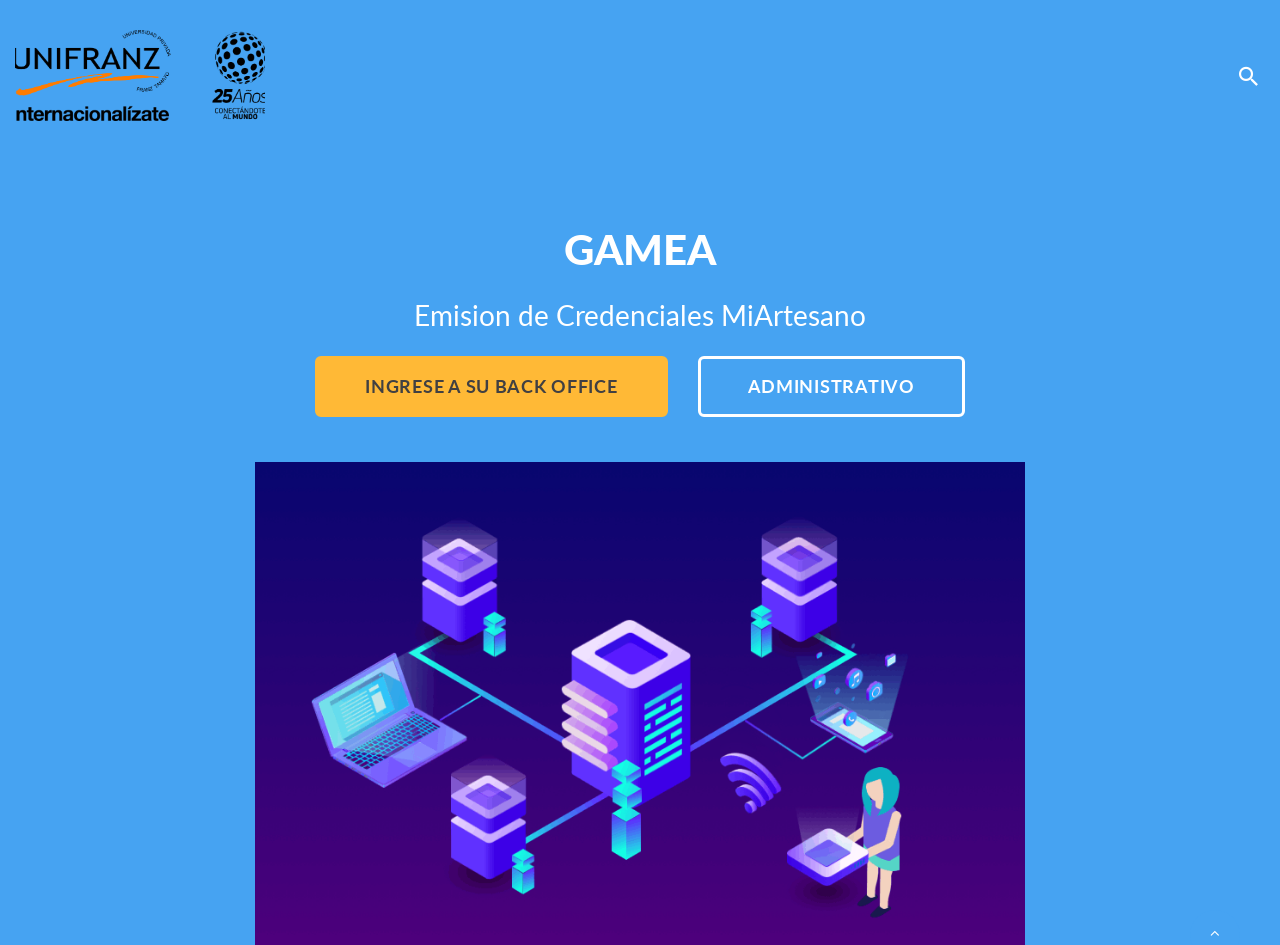
==== index.html @ 470e0d50 "first commit" ====
<!DOCTYPE html>
<html class="wide wow-animation" lang="en">
  <head>
    <!-- Site Title-->
    <title>Home</title>
    <meta name="format-detection" content="telephone=no">
    <meta name="viewport" content="width=device-width, height=device-height, initial-scale=1.0, maximum-scale=1.0, user-scalable=0">
    <meta http-equiv="X-UA-Compatible" content="IE=edge">
    <meta charset="utf-8">
     <!--<link rel="icon" href="images/favicon.ico" type="image/x-icon">-->
    <!-- Stylesheets-->
    <link rel="stylesheet" type="text/css" href="//fonts.googleapis.com/css?family=Lato:400,400i,700,900">
    <link rel="stylesheet" href="css/bootstrap.css">
    <link rel="stylesheet" href="css/style.css">
		<!--[if lt IE 10]>
    <div style="background: #212121; padding: 10px 0; box-shadow: 3px 3px 5px 0 rgba(0,0,0,.3); clear: both; text-align:center; position: relative; z-index:1;"><a href="http://windows.microsoft.com/en-US/internet-explorer/"><img src="images/ie8-panel/warning_bar_0000_us.jpg" border="0" height="42" width="820" alt="You are using an outdated browser. For a faster, safer browsing experience, upgrade for free today."></a></div>
    <script src="js/html5shiv.min.js"></script>
		<![endif]-->
  </head>
  <body>
    <!-- Page-->
    <div class="text-left page">
      <!-- Page preloader-->
      <div class="page-loader">
        <div>
          <div class="page-loader-body">
            <div class="icon-gradient-block">
              <div class="icon-gradient-item"><span class="icon mdi mdi-trending-up"></span></div>
            </div>
          </div>
        </div>
      </div>
      <!-- Page Header-->
      <header class="page-header">
        <!-- RD Navbar-->
        <div class="rd-navbar-wrap">
          <nav class="rd-navbar rd-navbar-default" data-layout="rd-navbar-fixed" data-sm-layout="rd-navbar-fixed" data-md-layout="rd-navbar-static" data-md-device-layout="rd-navbar-fixed" data-lg-layout="rd-navbar-static" data-lg-device-layout="rd-navbar-static" data-md-stick-up-offset="80px" data-lg-stick-up-offset="46px" data-stick-up="true" data-sm-stick-up="true" data-md-stick-up="true" data-lg-stick-up="true">
            <div class="rd-navbar-inner">
              <!-- RD Navbar Panel-->
              <div class="rd-navbar-panel">
                <!-- RD Navbar Toggle-->
                <button class="rd-navbar-toggle" data-rd-navbar-toggle=".rd-navbar-nav-wrap"><span></span></button>
                <!-- RD Navbar Brand-->
                <div class="rd-navbar-brand"><a class="brand-name" href="index.html"><img src="images/brand.png" width="250" height="44" alt=""></a></div>
              </div>
              <div class="rd-navbar-aside-right">
                <div class="rd-navbar-nav-wrap">
                  <!-- RD Navbar Nav-->
                  <!--<ul class="rd-navbar-nav">
                    <li class="active"><a href="index.html">Home</a></li>
                    <li><a href="about.html">Sobre Nosotros</a>-->
                      <!-- RD Navbar Dropdown-->
                      
                    <!--</li>
                    <li><a href="services.html">Servicios</a>-->
                      <!-- RD Navbar Dropdown-->
                     
                    </li>
                    
                    
                  </ul>
                </div>
                <!--RD Navbar Search-->
                <div class="rd-navbar-search"><a class="rd-navbar-search-toggle" data-rd-navbar-toggle=".rd-navbar-search" href="#"><span></span></a>
                  <form class="rd-search" action="search-results.html" data-search-live="rd-search-results-live" method="GET">
                    <div class="form-wrap">
                      <label class="form-label form-label" for="rd-navbar-search-form-input">Search...</label>
                      <input class="rd-navbar-search-form-input form-input" id="rd-navbar-search-form-input" type="text" name="s" autocomplete="off">
                      <div class="rd-search-results-live" id="rd-search-results-live"></div>
                    </div>
                    <button class="rd-search-form-submit fa-search"></button>
                  </form>
                </div>
              </div>
            </div>
          </nav>
        </div>
      </header>
      <!-- We Can Improve-->
      <section class="section section-md section-bottom bg-primary text-center">
        <div class="shell shell-wide">
          <div class="range range-lg-justify range-15">
            <div class="cell-xs-2 list-vertical-wrap">
             
            </div>
            <div class="cell-xs-8">
              <h1>GAMEA</h1>
              <h3 class="text-regular">Emision de Credenciales MiArtesano</h3>
              <div class="button-group"><a class="button button-secondary" href="ingre.php">Ingrese a su back office</a><a class="button button-primary-outline" href="admin/index.php">Administrativo</a></div><img src="images/BlockchAIN-1-4.gif" alt="" width="1234" height="378"/>
            </div>
            <div class="cell-xs-2 veil reveal-xs-flex list-vertical-wrap list-vertical-wrap-right">
             
            </div>
          </div>
        </div>
      </section>
     
    <!-- Javascript-->
    <script src="js/core.min.js"></script>
    <script src="js/script.js"></script>
  </body>
</html>
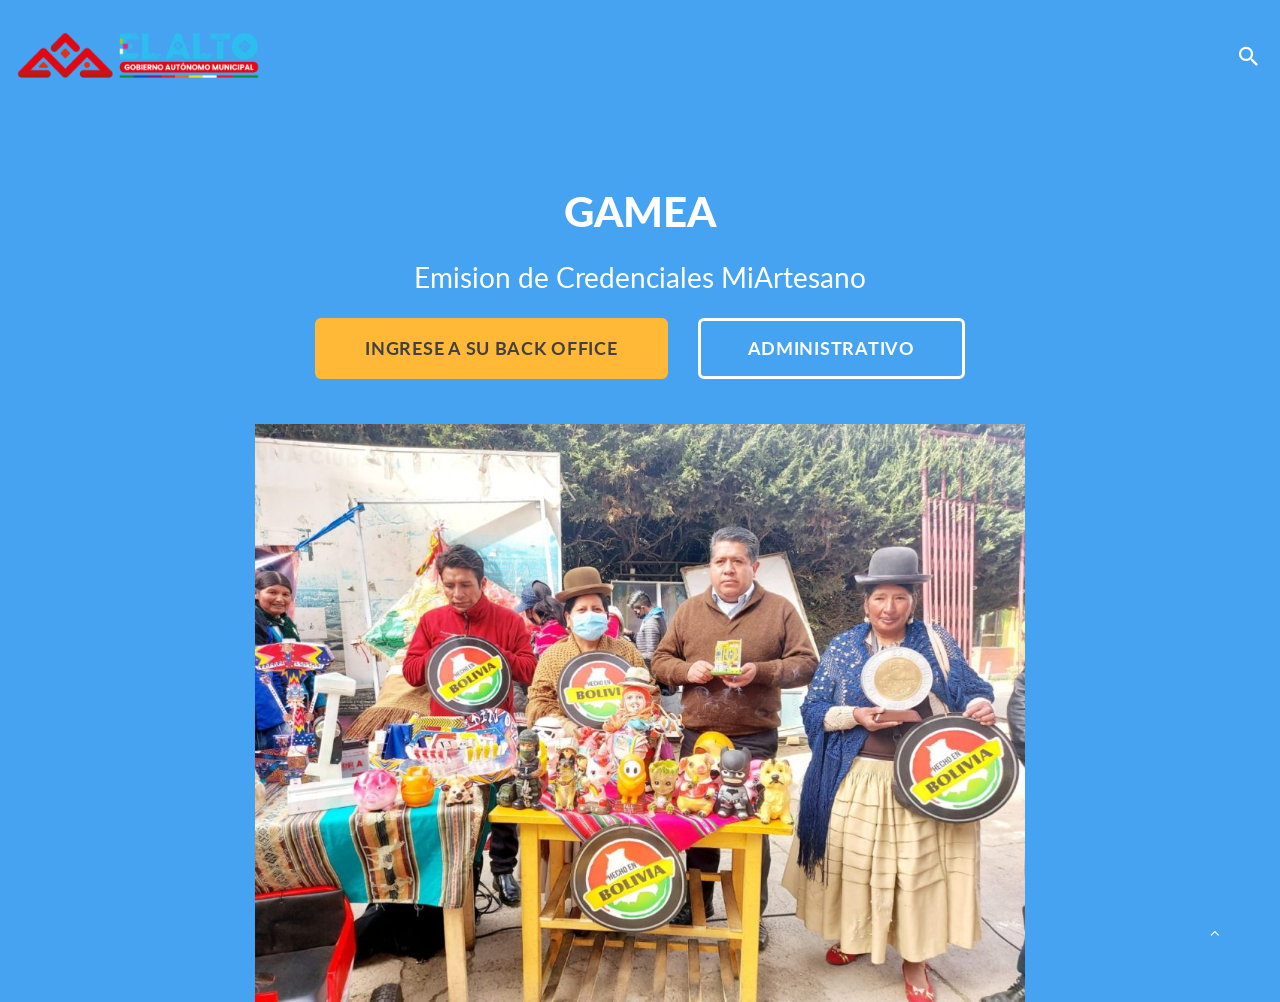
==== commit 7ad6a5fb: "actualizando" ====
--- a/index.html
+++ b/index.html
@@ -86,7 +86,7 @@
             <div class="cell-xs-8">
               <h1>GAMEA</h1>
               <h3 class="text-regular">Emision de Credenciales MiArtesano</h3>
-              <div class="button-group"><a class="button button-secondary" href="ingre.php">Ingrese a su back office</a><a class="button button-primary-outline" href="admin/index.php">Administrativo</a></div><img src="images/BlockchAIN-1-4.gif" alt="" width="1234" height="378"/>
+              <div class="button-group"><a class="button button-secondary" href="ingre.php">Ingrese a su back office</a><a class="button button-primary-outline" href="admin/index.php">Administrativo</a></div><img src="images/BlockchAIN-1-4.jpg" alt="" width="1234" height="378"/>
             </div>
             <div class="cell-xs-2 veil reveal-xs-flex list-vertical-wrap list-vertical-wrap-right">
              
